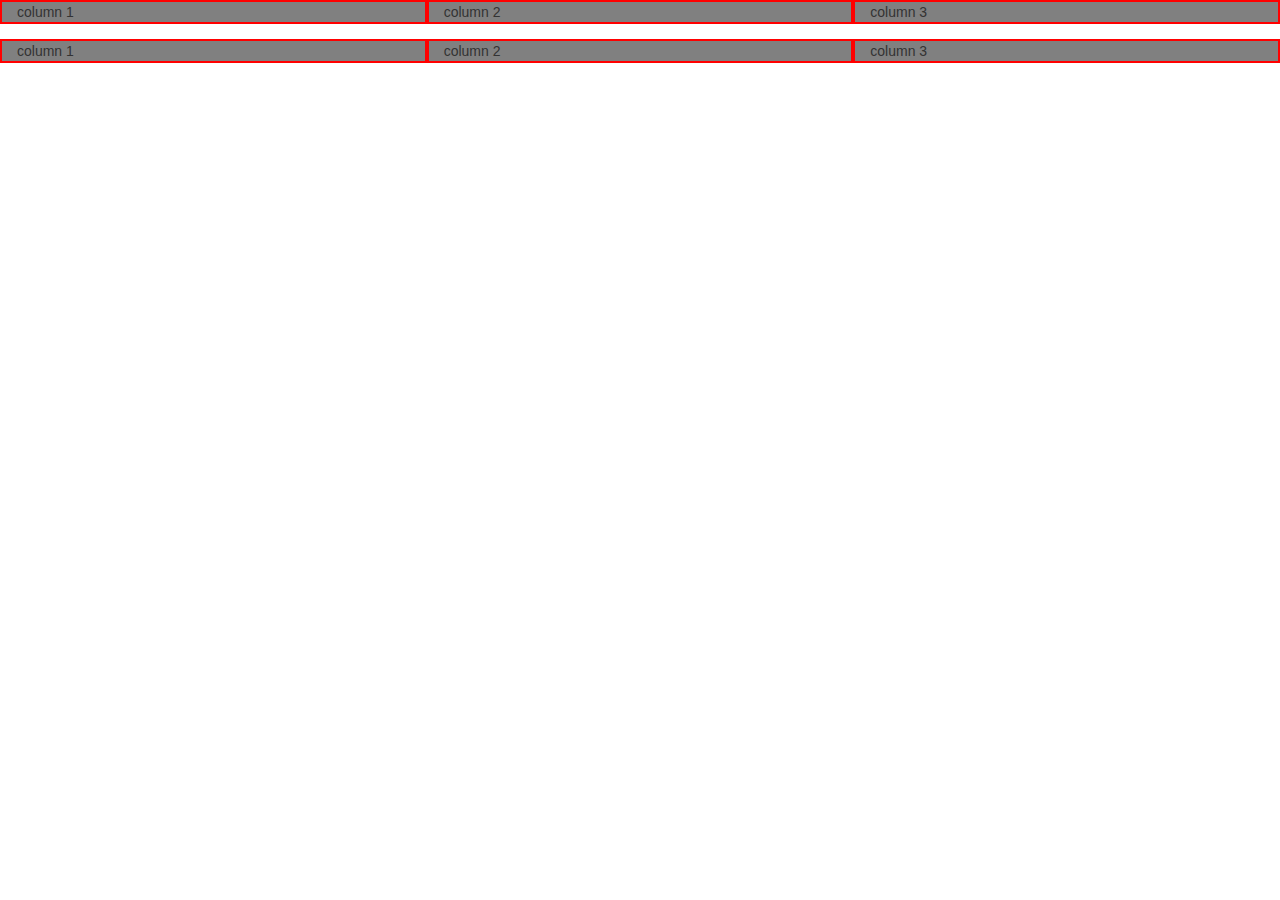
==== site/index.html @ 848d813e "updating gh-pages" ====
<!Doctype html>
<html>
<head>
<meta charset= utf-8>
<meta http-equiv="X-UA-Compatible" content="IE=edge">
<meta name="viewport" content="width=device-width,initial-scale=1">

<title> Testing </title>
<link rel="stylesheet" href="css/bootstrap.min.css">
<link rel="stylesheet" href="css/styles.css">

</head>


<body>

	<div class="container-fluid">
		<div class="row">
			<div class="col-md-4 col-sm-6">column 1</div>
			<div class="col-md-4 col-sm-6">column 2</div>
			<div class="col-md-4 col-sm-6">column 3</div>
		</div>

		<div class="row">
			<div class="col-xs-4">column 1</div>
			<div class="col-xs-4">column 2</div>
			<div class="col-xs-4">column 3</div>
		</div>
	</div>

<script src="js/jquery-3.5.0.min.js"> </script>
<script src="js/bootstrap.min.js"></script>
<script src="js/scripts.js"></script>
</body>	
</html>
---- site/css/styles.css ----
.row{
	margin-bottom:15px;
}

.row > div{
border:2px solid red;
background-color:grey;
}
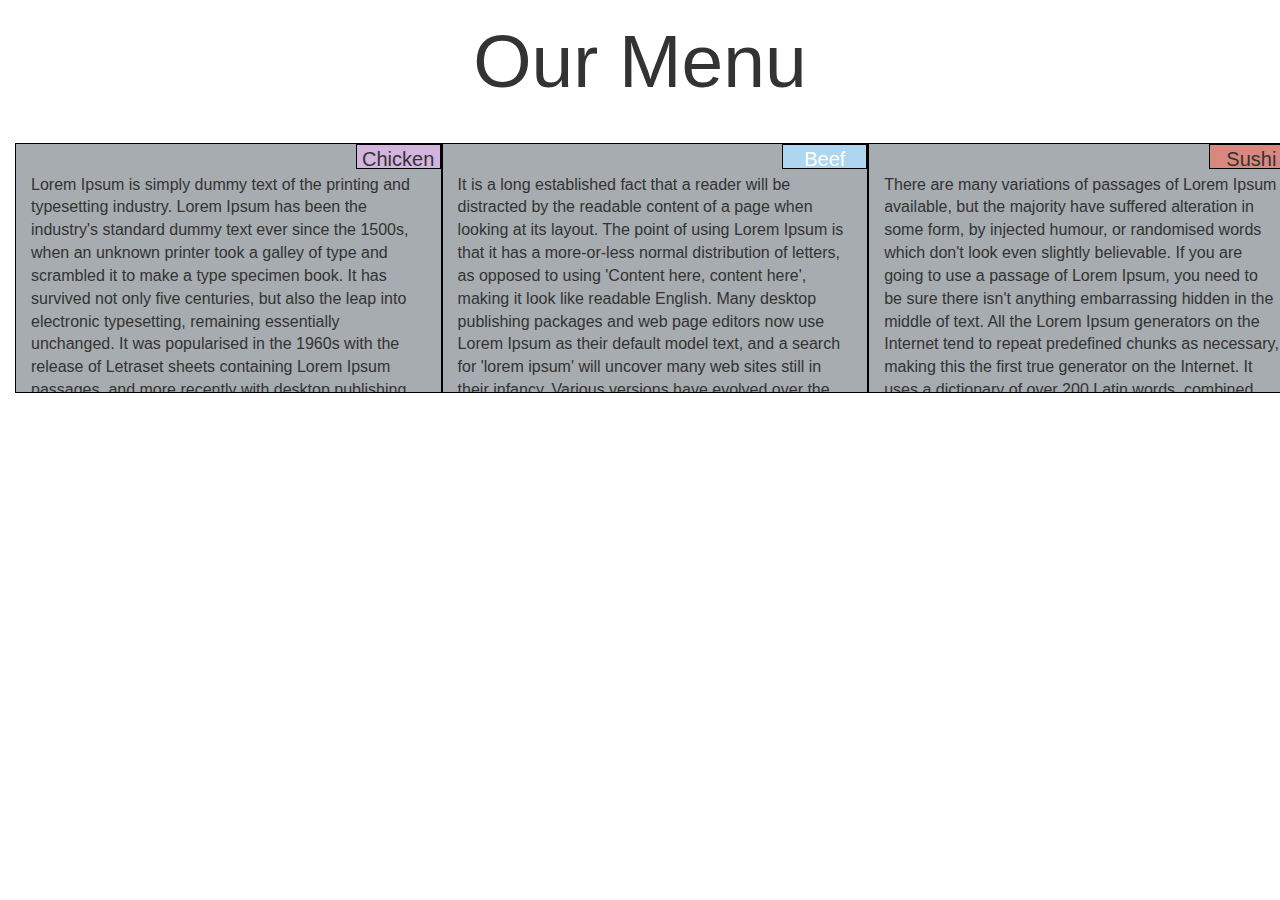
==== commit 81017a50: "index added" ====
--- a/site/index.html
+++ b/site/index.html
@@ -2,31 +2,35 @@
 <html>
 <head>
 <meta charset= utf-8>
-<meta http-equiv="X-UA-Compatible" content="IE=edge">
-<meta name="viewport" content="width=device-width,initial-scale=1">
 
 <title> Testing </title>
+
+
 <link rel="stylesheet" href="css/bootstrap.min.css">
-<link rel="stylesheet" href="css/styles.css">
+<link rel="stylesheet" href="css/styles.css">	
+
 
 </head>
 
 
 <body>
 
-	<div class="container-fluid">
+	<h1>Our Menu</h1>
 		<div class="row">
-			<div class="col-md-4 col-sm-6">column 1</div>
-			<div class="col-md-4 col-sm-6">column 2</div>
-			<div class="col-md-4 col-sm-6">column 3</div>
-		</div>
+			<div  class="col-lg-4 col-md-6">
+				<div id="chicken">Chicken</div>	
+				<p class="content">Lorem Ipsum is simply dummy text of the printing and typesetting industry. Lorem Ipsum has been the industry's standard dummy text ever since the 1500s, when an unknown printer took a galley of type and scrambled it to make a type specimen book. It has survived not only five centuries, but also the leap into electronic typesetting, remaining essentially unchanged. It was popularised in the 1960s with the release of Letraset sheets containing Lorem Ipsum passages, and more recently with desktop publishing software like Aldus PageMaker including versions of Lorem Ipsum.</p>
+			</div>
+			<div  class="col-lg-4 col-md-6"><div id="beef">Beef</div>	
+			<p class="content">It is a long established fact that a reader will be distracted by the readable content of a page when looking at its layout. The point of using Lorem Ipsum is that it has a more-or-less normal distribution of letters, as opposed to using 'Content here, content here', making it look like readable English. Many desktop publishing packages and web page editors now use Lorem Ipsum as their default model text, and a search for 'lorem ipsum' will uncover many web sites still in their infancy. Various versions have evolved over the years, sometimes by accident, sometimes on purpose (injected humour and the like).</p>
 
-		<div class="row">
-			<div class="col-xs-4">column 1</div>
-			<div class="col-xs-4">column 2</div>
-			<div class="col-xs-4">column 3</div>
-		</div>
-	</div>
+			  	
+			</div>
+			<div  class="col-lg-4 col-md-6"> <div id="sushi">Sushi</div>
+				<p class="content">There are many variations of passages of Lorem Ipsum available, but the majority have suffered alteration in some form, by injected humour, or randomised words which don't look even slightly believable. If you are going to use a passage of Lorem Ipsum, you need to be sure there isn't anything embarrassing hidden in the middle of text. All the Lorem Ipsum generators on the Internet tend to repeat predefined chunks as necessary, making this the first true generator on the Internet. It uses a dictionary of over 200 Latin words, combined with a handful of model sentence structures, to generate Lorem Ipsum which looks reasonable. The generated Lorem Ipsum is therefore always free from repetition, injected humour, or non-characteristic words etc.</p>
+
+
+	</div> 
 
 <script src="js/jquery-3.5.0.min.js"> </script>
 <script src="js/bootstrap.min.js"></script>
--- a/site/css/styles.css
+++ b/site/css/styles.css
@@ -1,8 +1,153 @@
+h1{
+ text-align: center;
+ vertical-align: middle;
+ margin-bottom:40px;
+ font-size: 7.5rem;
+}
+
+*{
+box-sizing: border-box;
+font-family: Helvetica;
+font-size: 16px;
+}
+
 .row{
-	margin-bottom:15px;
+margin-left:15px;
+width: 100%;
+
+}
+
+@media (min-width: 1200px) {
+  .col-lg-1, .col-lg-2, .col-lg-3, .col-lg-4, .col-lg-5, .col-lg-6, .col-lg-7, .col-lg-8, .col-lg-9, .col-lg-10, .col-lg-11, .col-lg-12 {
+    float: left;
+    border: 1px solid green;
+  }
+  .col-lg-1 {
+    width: 8.33%;
+  }
+  .col-lg-2 {
+    width: 16.66%;
+  }
+  .col-lg-3 {
+    width: 25%;
+  }
+  .col-lg-4 {
+    width: 33.33%;
+  }
+  .col-lg-5 {
+    width: 41.66%;
+  }
+  .col-lg-6 {
+    width: 50%;
+  }
+  .col-lg-7 {
+    width: 58.33%;
+  }
+  .col-lg-8 {
+    width: 66.66%;
+  }
+  .col-lg-9 {
+    width: 74.99%;
+  }
+  .col-lg-10 {
+    width: 83.33%;
+  }
+  .col-lg-11 {
+    width: 91.66%;
+  }
+  .col-lg-12 {
+    width: 100%;
+  }
+}
+
+/********** Medium devices only **********/
+@media (min-width: 950px) and (max-width: 1199px) {
+  .col-md-1, .col-md-2, .col-md-3, .col-md-4, .col-md-5, .col-md-6, .col-md-7, .col-md-8, .col-md-9, .col-md-10, .col-md-11, .col-md-12 {
+    float: left;
+    border: 1px solid green;
+  }
+  .col-md-1 {
+    width: 8.33%;
+  }
+  .col-md-2 {
+    width: 16.66%;
+  }
+  .col-md-3 {
+    width: 25%;
+  }
+  .col-md-4 {
+    width: 33.33%;
+  }
+  .col-md-5 {
+    width: 41.66%;
+  }
+  .col-md-6 {
+    width: 50%;
+  }
+  .col-md-7 {
+    width: 58.33%;
+  }
+  .col-md-8 {
+    width: 66.66%;
+  }
+  .col-md-9 {
+    width: 74.99%;
+  }
+  .col-md-10 {
+    width: 83.33%;
+  }
+  .col-md-11 {
+    width: 91.66%;
+  }
+  .col-md-12 {
+    width: 100%;
+  }
 }
 
 .row > div{
-border:2px solid red;
-background-color:grey;
-}+position:relative;
+border:1px solid black;
+height:250px;
+margin-bottom:10px;
+overflow: auto;
+background-color:#A6ACAF;
+}
+
+
+
+
+.row > div > div{
+ position:absolute;	
+ border:1px solid black;
+ width:20%;
+ text-align: center;
+ height:25px;
+ float:right;
+ top:0px; 
+ right:0px;
+
+}
+
+p.content{
+margin-top:30px;
+margin-bottom:20px;
+
+}
+
+#chicken{
+background-color:#D2B4DE;
+font-size: 2rem;
+}
+
+#beef{
+background-color:#AED6F1; 
+color:white;
+font-size: 2rem;
+}
+
+#sushi{
+background-color:#D98880;
+font-size: 2rem;
+}
+
+
